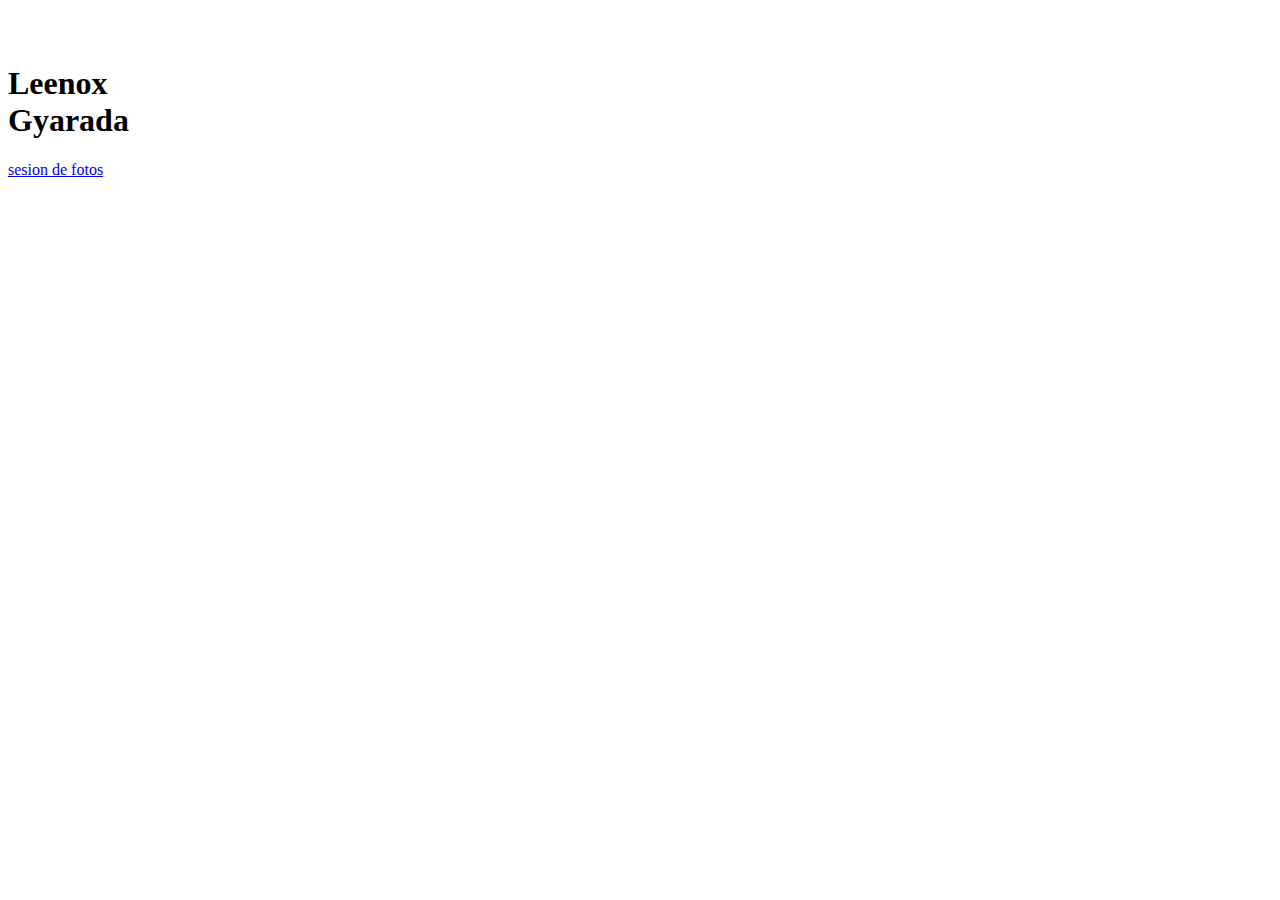
==== index.html @ f6d75e81 "Add files via upload" ====
<!DOCTYPE html>
<html lang="es-mx" >
<head>
  <meta charset="UTF-8">
  <title>Lennox Gyarada</title>
  <meta name="viewport" content="width=device-width, initial-scale=1">
  <link rel="stylesheet" href="css/">

</head>
<body>
<!-- partial:index.partial.html -->
<div class="scene">
  <br><br>
  <h1>Leenox <br> Gyarada</h1>
  <div class="magic"></div>
  <p class="check-out"> <a href="index.html" target="_blank">sesion de fotos</a></p>
</div>
<!-- partial -->
  <script src='https://cdnjs.cloudflare.com/ajax/libs/jquery/2.1.3/jquery.min.js'></script><script  src="/js/script.js"></script>

</body>
</html>
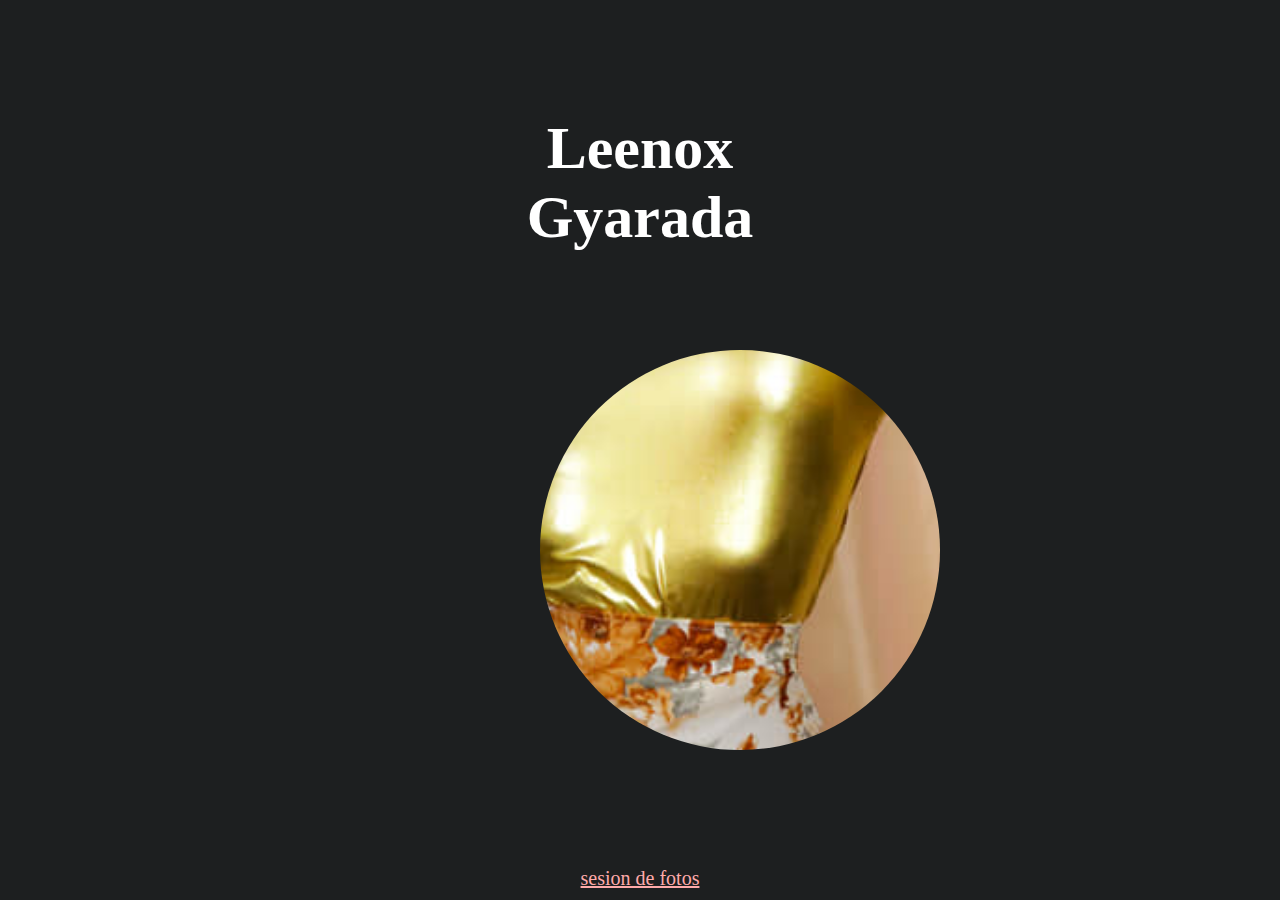
==== commit 191adf7b: "Add files via upload" ====
--- a/index.html
+++ b/index.html
@@ -4,7 +4,7 @@
   <meta charset="UTF-8">
   <title>Lennox Gyarada</title>
   <meta name="viewport" content="width=device-width, initial-scale=1">
-  <link rel="stylesheet" href="css/">
+  <link rel="stylesheet" href="https://luisangelmaciel.github.io/lennox-gyarada/css/style.css">
 
 </head>
 <body>
@@ -16,7 +16,8 @@
   <p class="check-out"> <a href="index.html" target="_blank">sesion de fotos</a></p>
 </div>
 <!-- partial -->
-  <script src='https://cdnjs.cloudflare.com/ajax/libs/jquery/2.1.3/jquery.min.js'></script><script  src="/js/script.js"></script>
+  <script src='https://cdnjs.cloudflare.com/ajax/libs/jquery/2.1.3/jquery.min.js'></script>
+  <script  src="https://luisangelmaciel.github.io/lennox-gyarada/js/script.js"></script>
 
 </body>
 </html>
